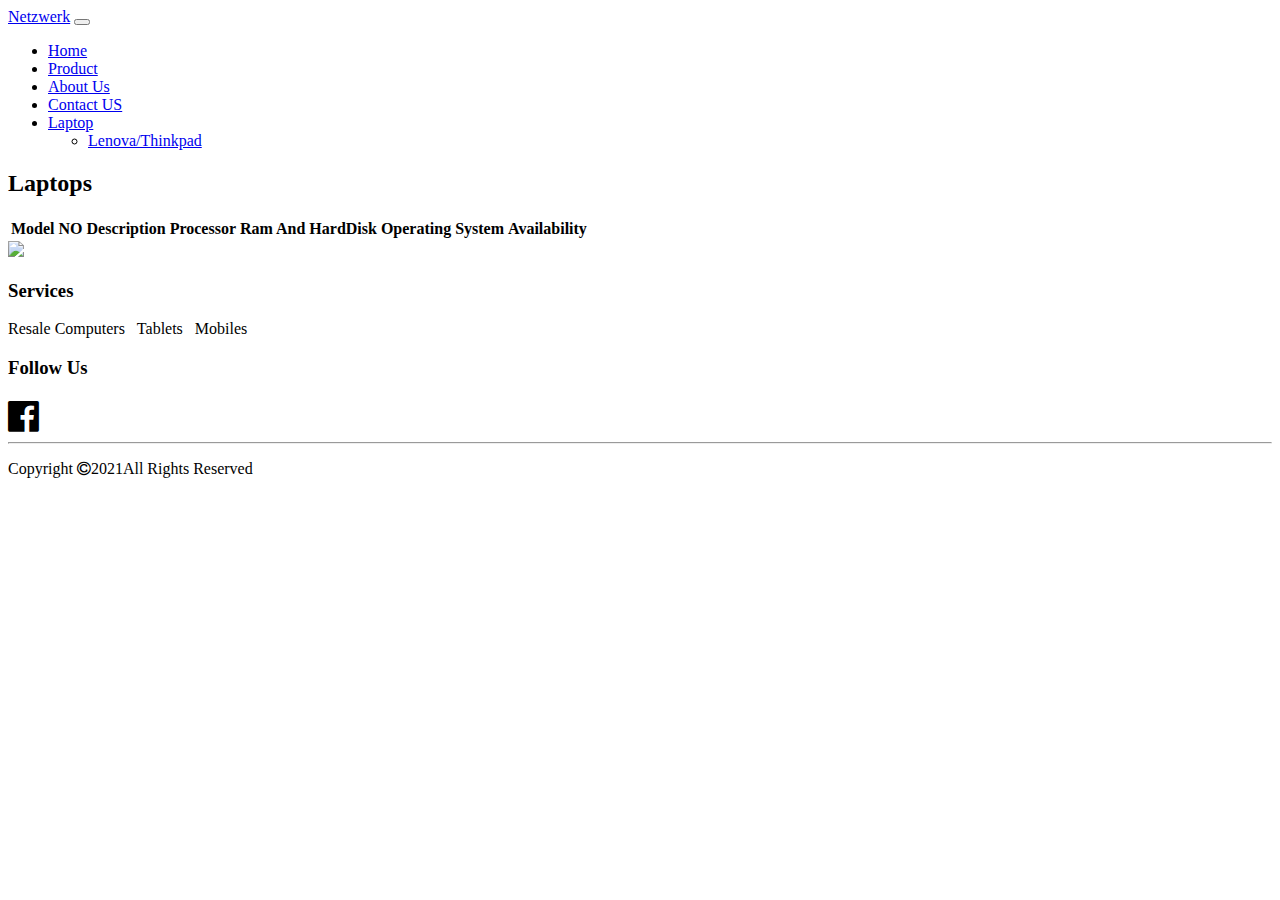
==== product.html @ fa594814 "Update product.html" ====
<!doctype html>
<html lang="en">

<head>
    <!-- Required meta tags -->
    <meta charset="utf-8">
    <meta name="viewport" content="width=device-width, initial-scale=1">
    <link rel="stylesheet" type="text/css" href="stly.css">
    <!-- Bootstrap CSS -->
    <link href="https://cdn.jsdelivr.net/npm/bootstrap@5.1.0/dist/css/bootstrap.min.css" rel="stylesheet" integrity="sha384-KyZXEAg3QhqLMpG8r+8fhAXLRk2vvoC2f3B09zVXn8CA5QIVfZOJ3BCsw2P0p/We" crossorigin="anonymous">
    <link href="https://cdnjs.cloudflare.com/ajax/libs/font-awesome/4.7.0/css/font-awesome.min.css " rel="stylesheet ">
    <title>Product page</title>
    <script src="https://maxcdn.bootstrapcdn.com/bootstrap/3.3.7/js/bootstrap.min.js"></script>
    <script src="https://ajax.googleapis.com/ajax/libs/jquery/3.5.1/jquery.min.js"></script>
    <link rel="preconnect " href="https://fonts.googleapis.com ">
    <link rel="preconnect " href="https://fonts.gstatic.com " crossorigin>
    <link href="https://fonts.googleapis.com/css2?family=Lora&family=Rubik&display=swap " rel="stylesheet ">
</head>

<body>
    <nav class="navbar navbar-expand-sm bg-light navbar-light fixed-top">
        <div class="container ">
            <a class="navbar-brand " href="# ">Netzwerk</a>
            <button class="navbar-toggler" type="button" data-bs-toggle="collapse" data-bs-target="#navbarSupportedContent" aria-controls="navbarSupportedContent" aria-expanded="false" aria-label="Toggle navigation">
                <span class="navbar-toggler-icon"></span>
              </button>
            <div class="collapse navbar-collapse" id="navbarSupportedContent">
                <ul class="navbar-nav m-auto my-2 my-lg-0 ">
                    <li class="nav-item ">
                        <a class="nav-link active " href="index.html">Home</a>
                    </li>
                    <li class="nav-item ">
                        <a class="nav-link " href="product.html">Product</a>
                    </li>
                    <li class="nav-item ">
                        <a class="nav-link " href="about.html">About Us
                </a>

                        <li class="nav-item ">
                            <a class="nav-link " href="contact.html">Contact US</a>
                        </li>
                       <!---- <li class="nav-item dropdown">
                            <a class="nav-link dropdown-toggle" href="#destop" id="navbarDropdown" role="button" data-bs-toggle="dropdown" aria-expanded="false">
                      Desktop
                    </a>
                             <ul class="dropdown-menu" aria-labelledby="navbarDropdown">
                        <li><a class="dropdown-item" href="#">Apple</a></li>
                        <li><a class="dropdown-item" href="#">Dell</a></li>
                        <li><a class="dropdown-item" href="#">HP</a></li>
                        <li><a class="dropdown-item" href="#">Lenova</a></li>
                    </ul>-->
                        </li>
                        <li class="nav-item dropdown">
                            <a class="nav-link dropdown-toggle" href="#laptop" id="navbarDropdown" role="button" data-bs-toggle="dropdown" aria-expanded="false">
                      Laptop
                    </a>
                            <ul class="dropdown-menu" aria-labelledby="navbarDropdown">
                                <!----<li><a class="dropdown-item" href="#">Apple</a></li>
                        <li><a class="dropdown-item" href="#">Dell</a></li>----->
                                <li><a class="dropdown-item" href="#laptop">Lenova/Thinkpad</a></li>
                            </ul>
                        </li>
                        <!----  <li class="nav-item dropdown">
                            <a class="nav-link dropdown-toggle" href="#acces" id="navbarDropdown" role="button" data-bs-toggle="dropdown" aria-expanded="false">
                      Accosserios
                    </a>
                           <ul class="dropdown-menu" aria-labelledby="navbarDropdown">
                        <li><a class="dropdown-item" href="#">HardDisk</a></li>
                        <li><a class="dropdown-item" href="#">Ram</a></li>
                        <li><a class="dropdown-item" href="#">Keyboard</a></li>
                        <li><a class="dropdown-item" href="#">Mouse</a></li>
                        <li><a class="dropdown-item" href="#">Processor</a></li>
                    </ul>-->
                        </li>
                        <!---- <li class="nav-item dropdown">
                            <a class="nav-link dropdown-toggle" href="#server" id="navbarDropdown" role="button" data-bs-toggle="dropdown" aria-expanded="false">
                      Server
                    </a>
                            <ul class="dropdown-menu" aria-labelledby="navbarDropdown">
                        <li><a class="dropdown-item" href="#">Dell</a></li>
                        <li><a class="dropdown-item" href="#">Another action</a></li>
                        <li>
                            <hr class="dropdown-divider">
                        </li>
                        <li><a class="dropdown-item" href="#">Something else here</a></li>
                    </ul>-->
                        </li>

                </ul>

            </div>



        </div>
    </nav>

    
    <!---------------Laptop-->
    <section class="Latoptop py-5" id="laptop">
        <div class="container pt-5">
            <h2 class="title"> Laptops</h2>
            <div class="row">

                <div class="col-lg-6">
                    <table class="table ">
                        <thead>
                            <th>Model NO</th>
                            <th>Description</th>
                            <th>Processor</th>
                            <th>Ram And HardDisk</th>
                            <th>Operating System</th>
                            <th>Availability</th>
                            <th></th>
                        </thead>


                        <tbody id="del">
                            <div class="card">

                            </div>

                        </tbody>
                    </table>

                </div>




            </div>
        </div>

        <script src="https://code.jquery.com/jquery-3.5.1.js">
        </script>
        <script>
            $(document).ready(function() {

                // FETCHING DATA FROM JSON FILE
                $.getJSON("json/thinkpad.json",
                    function(data) {
                        var st = '';

                        // ITERATING THROUGH OBJECTS
                        $.each(data, function(key, value) {

                            //CONSTRUCTION OF ROWS HAVING
                            // DATA FROM JSON OBJECT
                            st += '<tr>';
                            st += '<td><img src="' + value.photo + '" class="card-img-top photo" alt="..."></img>';
                            st += '<h5 class="card-title">' + value.title + '</h5></td>';
                            st += '<td><p class="list-group-item text-size">' + value.description + '</p></td>';
                            st += '<td><div class="list-group-item text-size">' + value.processor + '</div></td>';
                            st += '<td><div class="list-group-item text-size">' + value.ramharddisk + '</div></td>';
                            st += '<td><div class="list-group-item text-size">' + value.operatingsystem + '</div></td>';
                            st += '<td><div class="list-group-item text-size" style="color:red;">' + value.available + '</div></td>';
                            st += '<td><div class="list-group-item text-size" style="text-align:right" ><p><button class="button_i"><a href="contact.html#form" class="anc">Contact US</a></button></p></div></div></td>';
                            st += '</tr>';
                        });


                        //INSERTING ROWS INTO TABLE 
                        $('#del').append(st);
                    });
            });
        </script>
        </hr>
        </div>
    </section>
   
    <!---------------Accessories-->
    <section class="acces py-5" id="acces">
        

           
            <div id="WAButton"></div>
        </div>
    </section>
    <!-- Messenger Chat plugin Code -->
    <div id="fb-root"></div>

    <!-- Your Chat plugin code -->
    <div id="fb-customer-chat" class="fb-customerchat">
    </div>

    <script>
        var chatbox = document.getElementById('fb-customer-chat');
        chatbox.setAttribute("page_id", "171807361623484");
        chatbox.setAttribute("attribution", "biz_inbox");

        window.fbAsyncInit = function() {
            FB.init({
                xfbml: true,
                version: 'v11.0'
            });
        };

        (function(d, s, id) {
            var js, fjs = d.getElementsByTagName(s)[0];
            if (d.getElementById(id)) return;
            js = d.createElement(s);
            js.id = id;
            js.src = 'https://connect.facebook.net/en_US/sdk/xfbml.customerchat.js';
            fjs.parentNode.insertBefore(js, fjs);
        }(document, 'script', 'facebook-jssdk'));
    </script>
    <!-------foooter--------->
    <section class="footer py-1  ">
        <div class="container py-5 ">

            <div class="row ">
                <div class="col-lg-3 m-auto ">
                    <img src="img/logo.png ">
                </div>
                <div class="col-lg-3 m-auto text-center ">
                    <h3> Services</h3>
                    <p>Resale Computers&#160;&#160;&#160;Tablets&#160;&#160;&#160;Mobiles </p>
                </div>
                <div class="col-lg-3 m-auto text-center ">
                    <h3>Follow Us </h3>
                    <span><i class="fa fa-facebook-official " style="font-size:36px "></i></span>
                </div>
            </div>


            <hr>
            <p class="copyright m-auto text-center ">Copyright <i class="fa fa-copyright ">2021</i>All Rights Reserved</p>
        </div>
    </section>


    <script src="https://cdn.jsdelivr.net/npm/bootstrap@5.1.0/dist/js/bootstrap.bundle.min.js " integrity="sha384-U1DAWAznBHeqEIlVSCgzq+c9gqGAJn5c/t99JyeKa9xxaYpSvHU5awsuZVVFIhvj " crossorigin="anonymous "></script>
    <script type="text/javascript" src="js/mainJS.js"></script>
    <link rel="stylesheet" href="https://rawcdn.githack.com/rafaelbotazini/floating-whatsapp/3d18b26d5c7d430a1ab0b664f8ca6b69014aed68/floating-wpp.min.css">
    <script type="text/javascript" src="https://rawcdn.githack.com/rafaelbotazini/floating-whatsapp/3d18b26d5c7d430a1ab0b664f8ca6b69014aed68/floating-wpp.min.js"></script>
    <script type="text/javascript" src="js/whatsapp.js"></script>


</body>

</html>
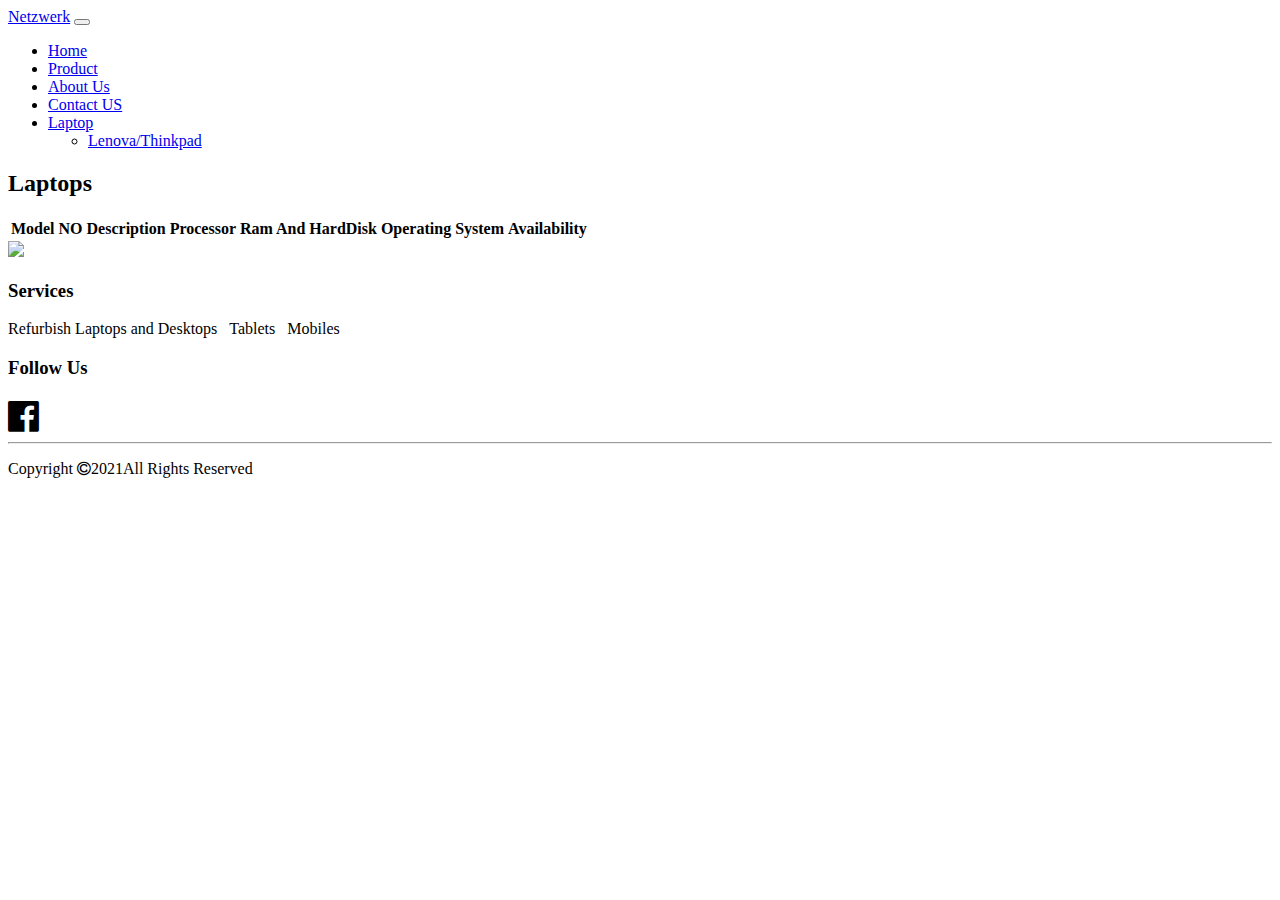
==== commit d914a542: "Update product.html" ====
--- a/product.html
+++ b/product.html
@@ -214,7 +214,7 @@
                 </div>
                 <div class="col-lg-3 m-auto text-center ">
                     <h3> Services</h3>
-                    <p>Resale Computers&#160;&#160;&#160;Tablets&#160;&#160;&#160;Mobiles </p>
+                    <p>Refurbish Laptops and Desktops&#160;&#160;&#160;Tablets&#160;&#160;&#160;Mobiles </p>
                 </div>
                 <div class="col-lg-3 m-auto text-center ">
                     <h3>Follow Us </h3>
